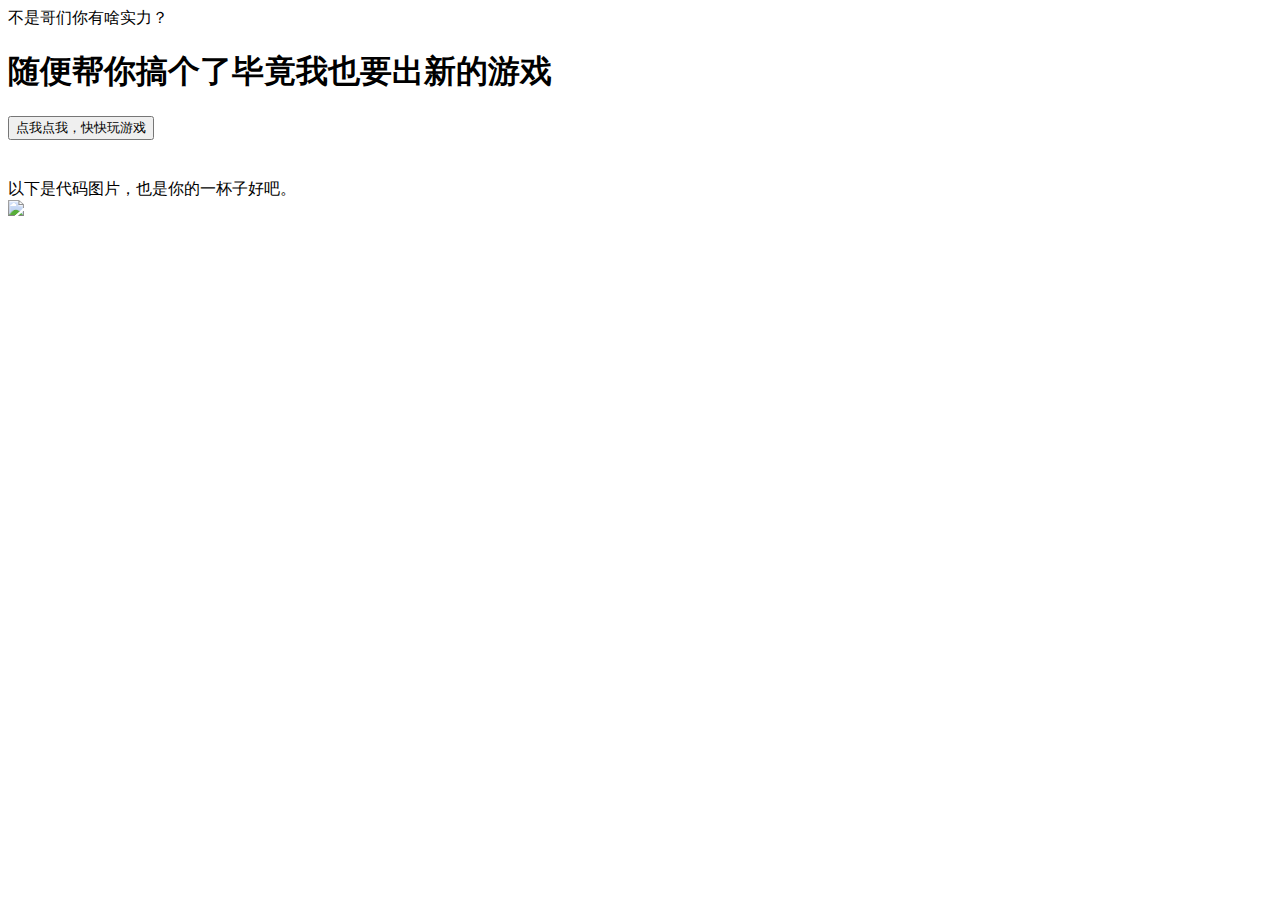
==== outenghui/index.html @ 48760629 "Add files via upload" ====
<html>
<title>欧腾辉tenghui.com</title>
<body>
不是哥们你有啥实力？
<h1>随便帮你搞个了毕竟我也要出新的游戏</h1>
 <h1>
<button oncilck="a()" >点我点我，快快玩游戏</button>
</h1>

<script>
function a(){
alert("确定跳转至游戏页面?")
window.open('https://lisien123.github.io/')
}
</script>
<br>以下是代码图片，也是你的一杯子好吧。</br>
<img src="https://lisien123.github.io/teng.png">
</body>
</html>
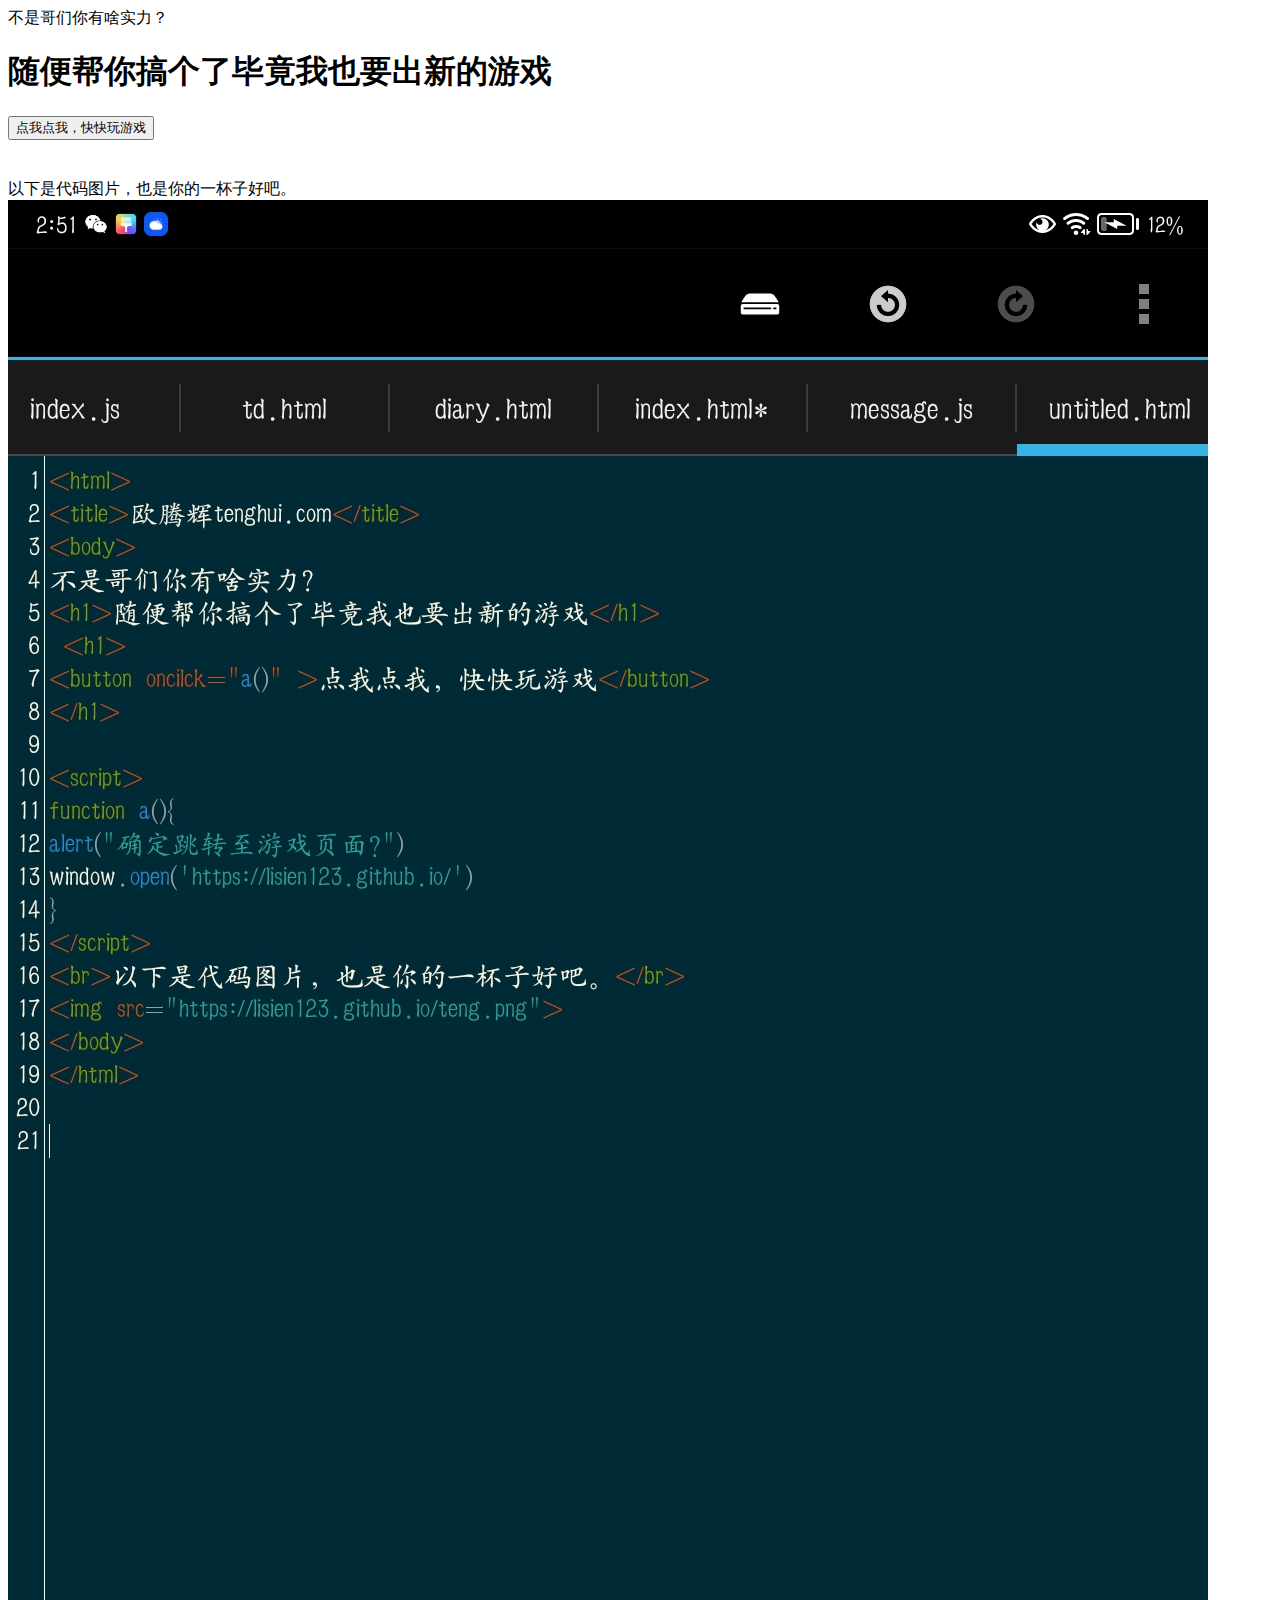
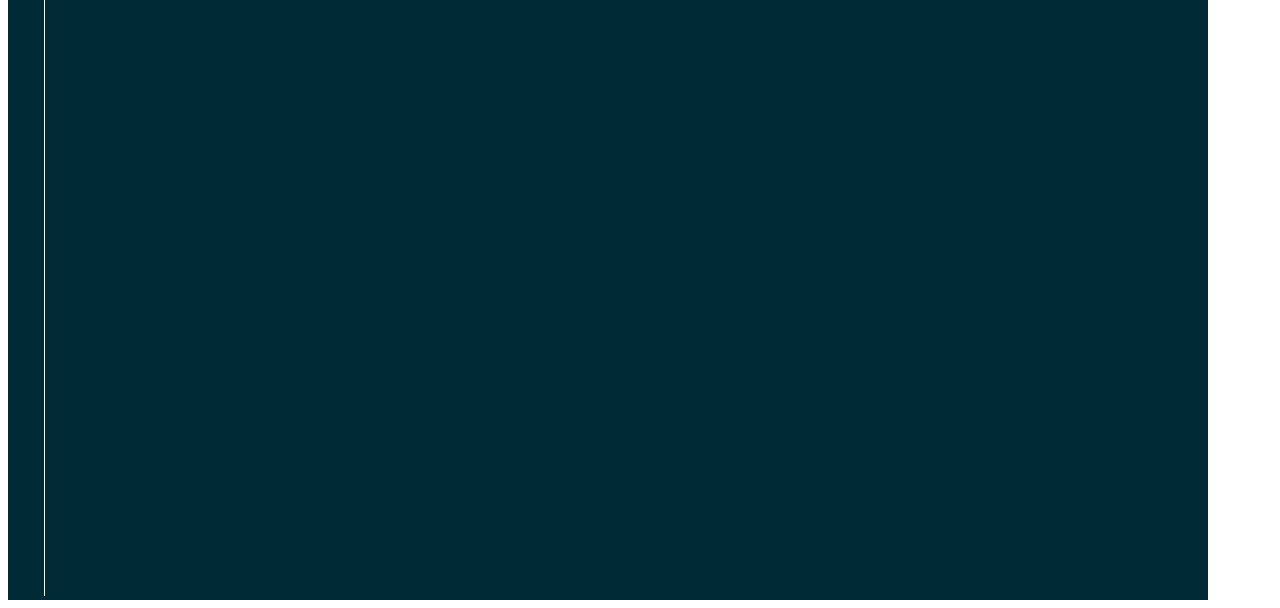
==== commit ae28ee4c: "Update index.html" ====
--- a/outenghui/index.html
+++ b/outenghui/index.html
@@ -4,17 +4,12 @@
 不是哥们你有啥实力？
 <h1>随便帮你搞个了毕竟我也要出新的游戏</h1>
  <h1>
-<button oncilck="a()" >点我点我，快快玩游戏</button>
+<button oncilck="window.open("https://lisien123.giyhub.io/")" >点我点我，快快玩游戏</button>
 </h1>
 
-<script>
-function a(){
-alert("确定跳转至游戏页面?")
-window.open('https://lisien123.github.io/')
-}
-</script>
+
 <br>以下是代码图片，也是你的一杯子好吧。</br>
-<img src="https://lisien123.github.io/teng.png">
+<img src="teng.png">
 </body>
 </html>
 
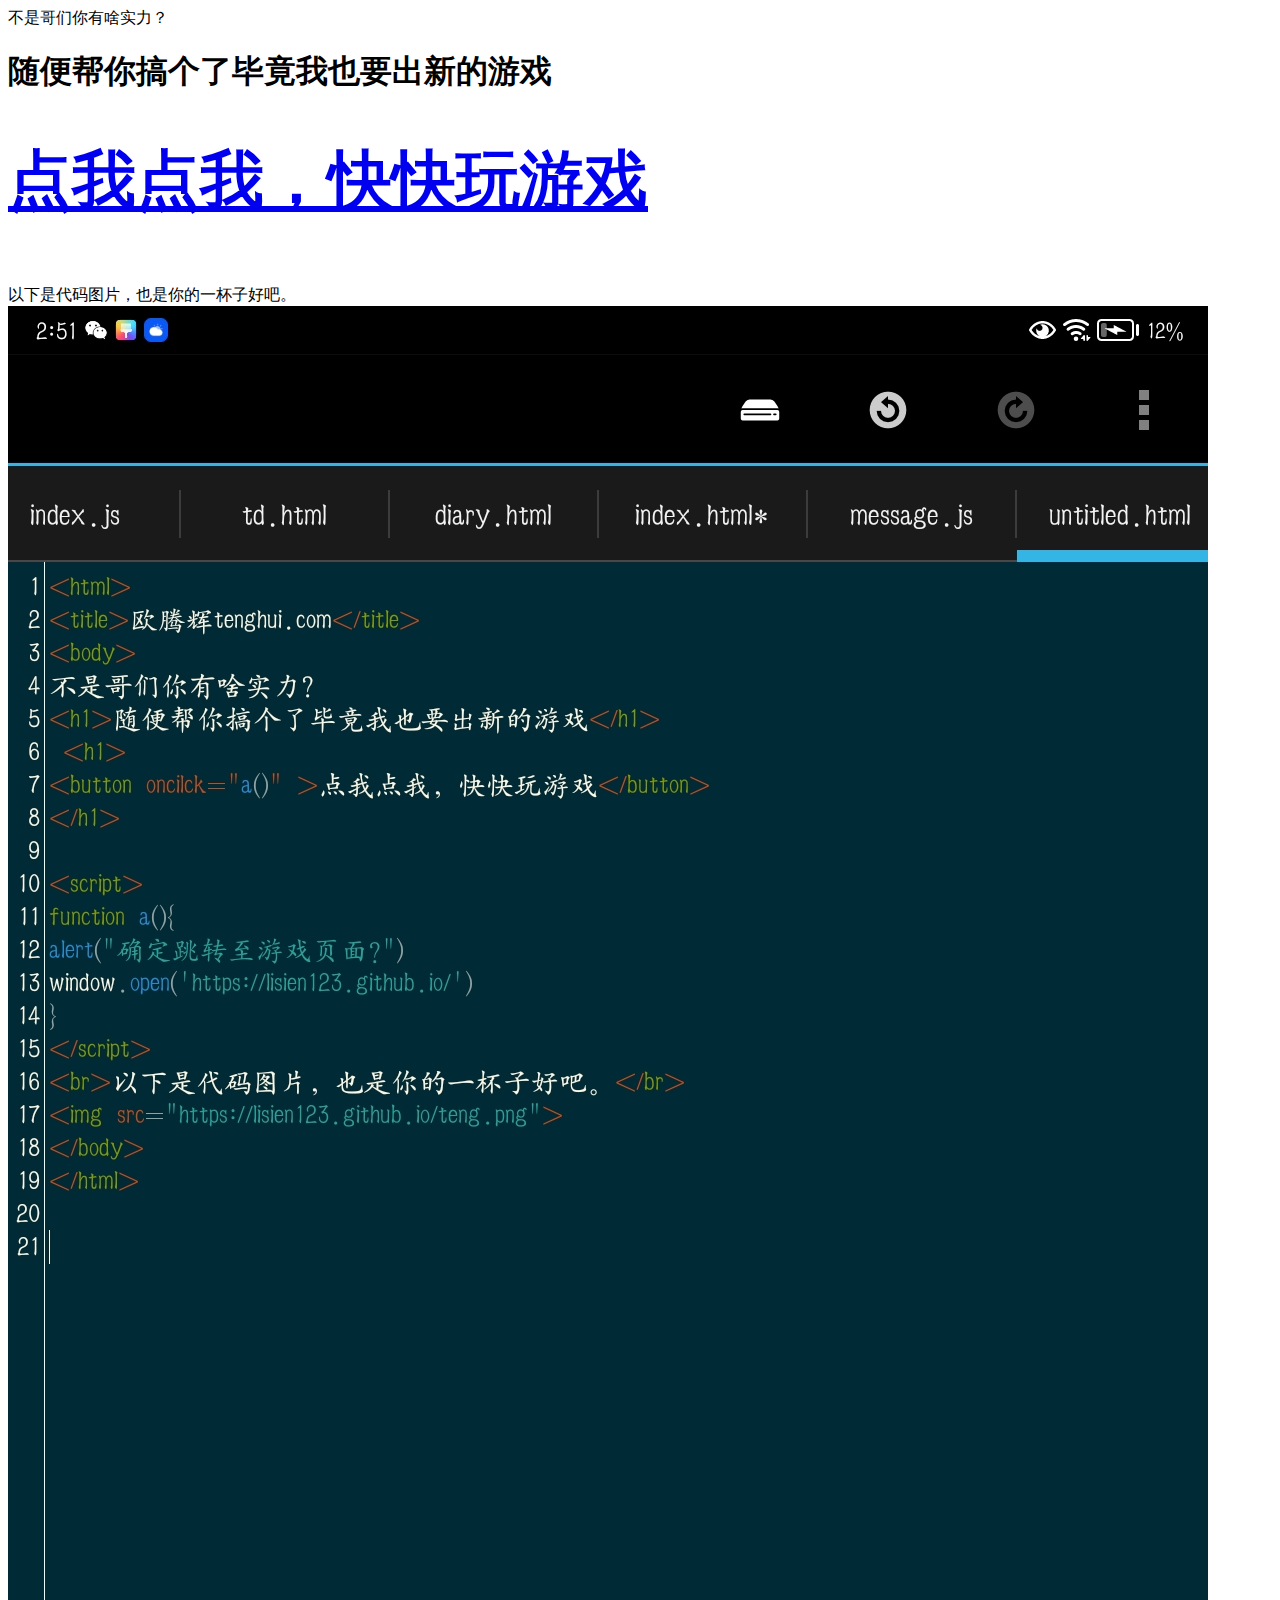
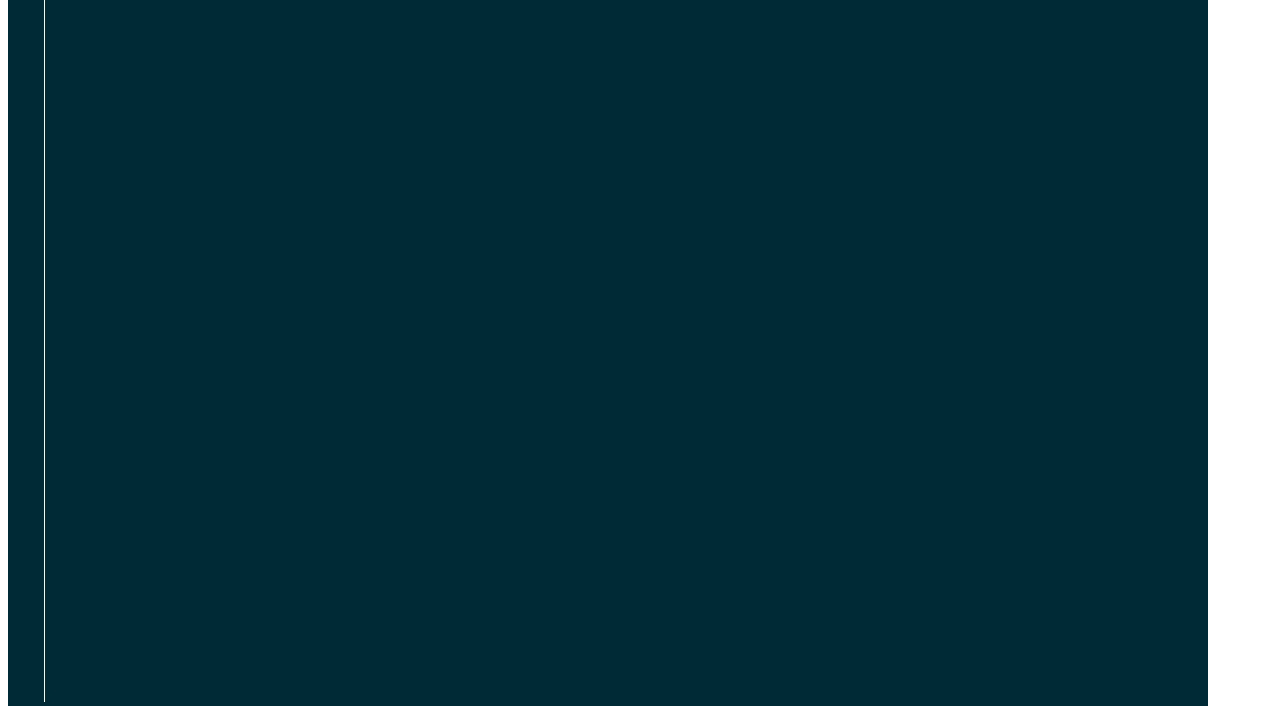
==== commit 7cff9bb0: "Update index.html" ====
--- a/outenghui/index.html
+++ b/outenghui/index.html
@@ -4,12 +4,12 @@
 不是哥们你有啥实力？
 <h1>随便帮你搞个了毕竟我也要出新的游戏</h1>
  <h1>
-<button oncilck="window.open("https://lisien123.giyhub.io/")" >点我点我，快快玩游戏</button>
+<a href="https://lisien123.github.io/" ><h1>点我点我，快快玩游戏</h1></a>
 </h1>
 
 
 <br>以下是代码图片，也是你的一杯子好吧。</br>
-<img src="teng.png">
+<img src="teng.png"></img>
 </body>
 </html>
 
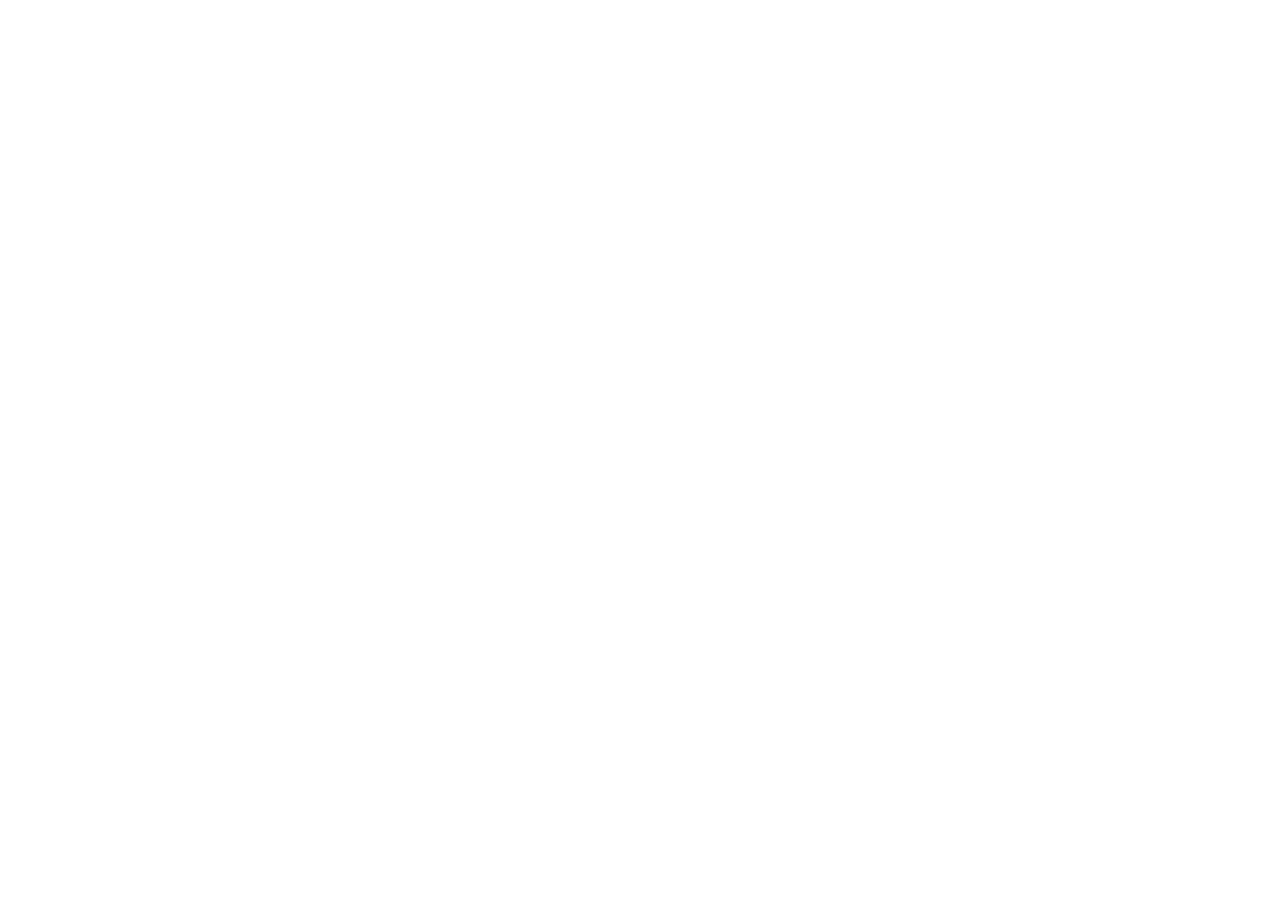
==== commit 2aebf9b2: "Update index.html" ====
--- a/outenghui/index.html
+++ b/outenghui/index.html
@@ -1,15 +1,14 @@
 <html>
-<title>欧腾辉tenghui.com</title>
+<title>3621-欧腾辉/title>
 <body>
-不是哥们你有啥实力？
-<h1>随便帮你搞个了毕竟我也要出新的游戏</h1>
+ <h1>欧腾辉的网站</h1>
+<h2>不是哥们你有啥实力？</h2>
+<h3>随便随便毕竟我也要出新的游戏</h3>
  <h1>
 <a href="https://lisien123.github.io/" ><h1>点我点我，快快玩游戏</h1></a>
 </h1>
-
-
-<br>以下是代码图片，也是你的一杯子好吧。</br>
-<img src="teng.png"></img>
+快快感谢原创作者:李斯恩
+ <a href="github.com">github.com永远的神!</a>
 </body>
 </html>
 
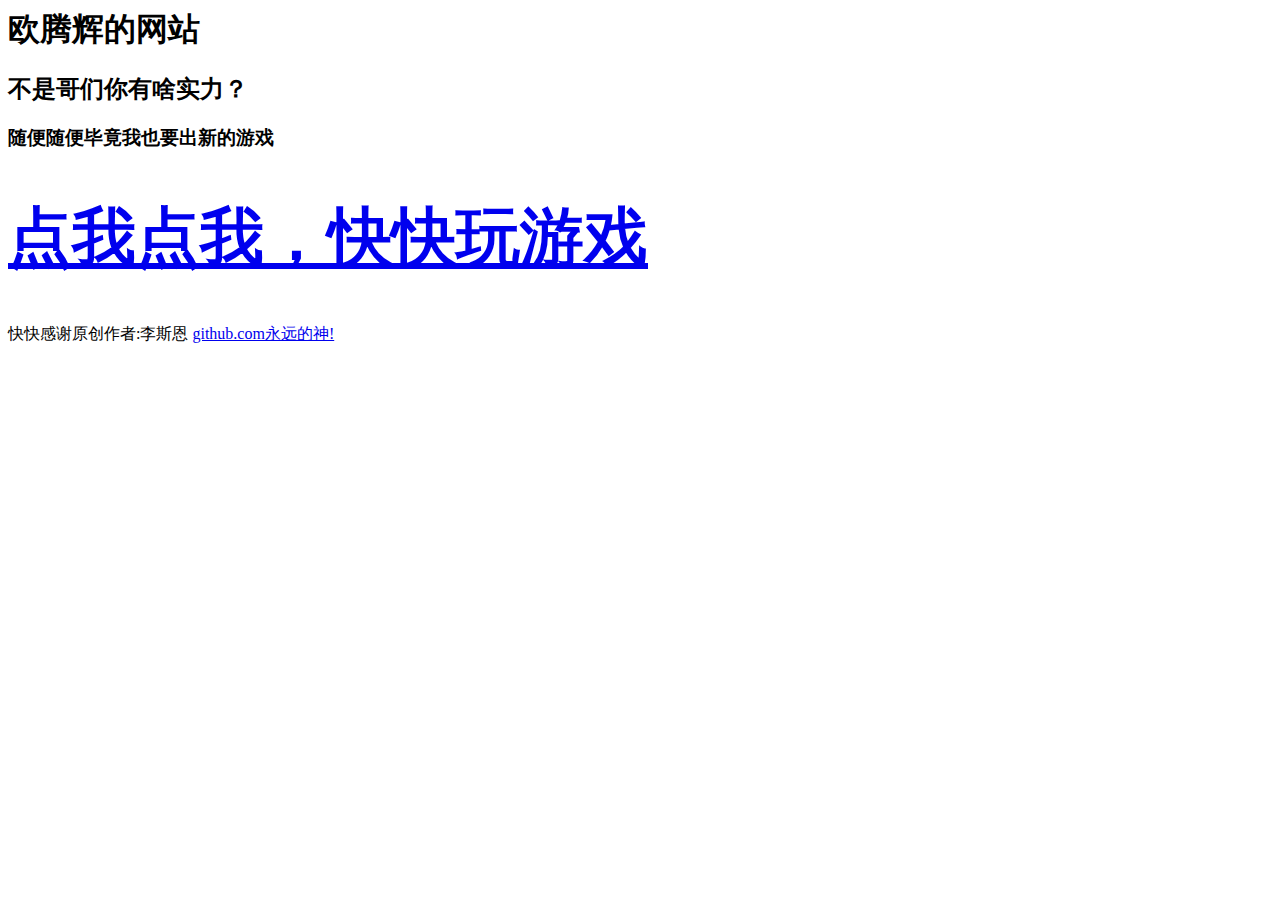
==== commit d848b995: "Update index.html" ====
--- a/outenghui/index.html
+++ b/outenghui/index.html
@@ -1,5 +1,5 @@
 <html>
-<title>3621-欧腾辉/title>
+<title>3621-欧腾辉</title>
 <body>
  <h1>欧腾辉的网站</h1>
 <h2>不是哥们你有啥实力？</h2>
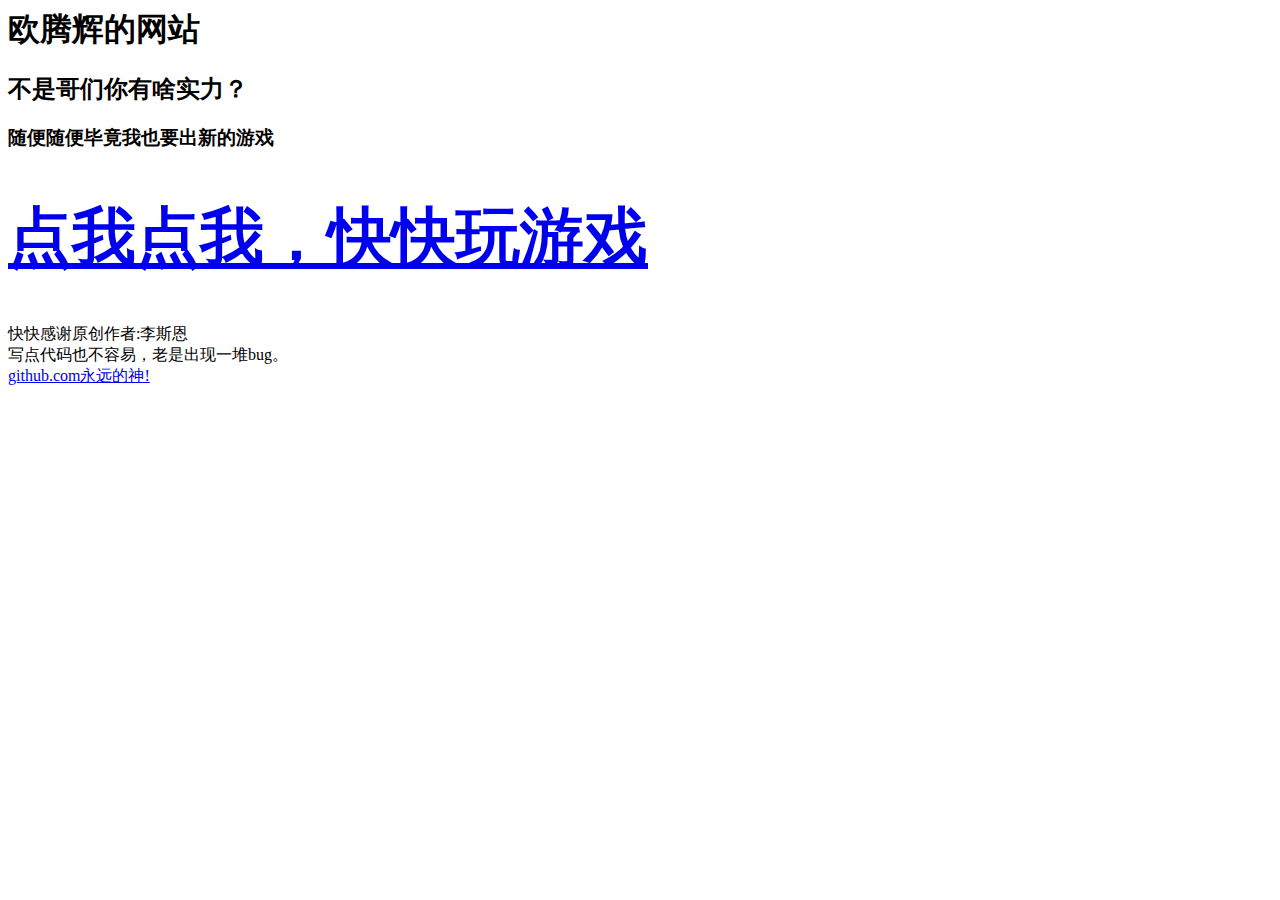
==== commit 541ff676: "Update index.html" ====
--- a/outenghui/index.html
+++ b/outenghui/index.html
@@ -7,8 +7,8 @@
  <h1>
 <a href="https://lisien123.github.io/" ><h1>点我点我，快快玩游戏</h1></a>
 </h1>
-快快感谢原创作者:李斯恩
- <a href="github.com">github.com永远的神!</a>
+快快感谢原创作者:李斯恩<br>写点代码也不容易，老是出现一堆bug。<br>
+ <a href="https://github.com">github.com永远的神!</a>
 </body>
 </html>
 
